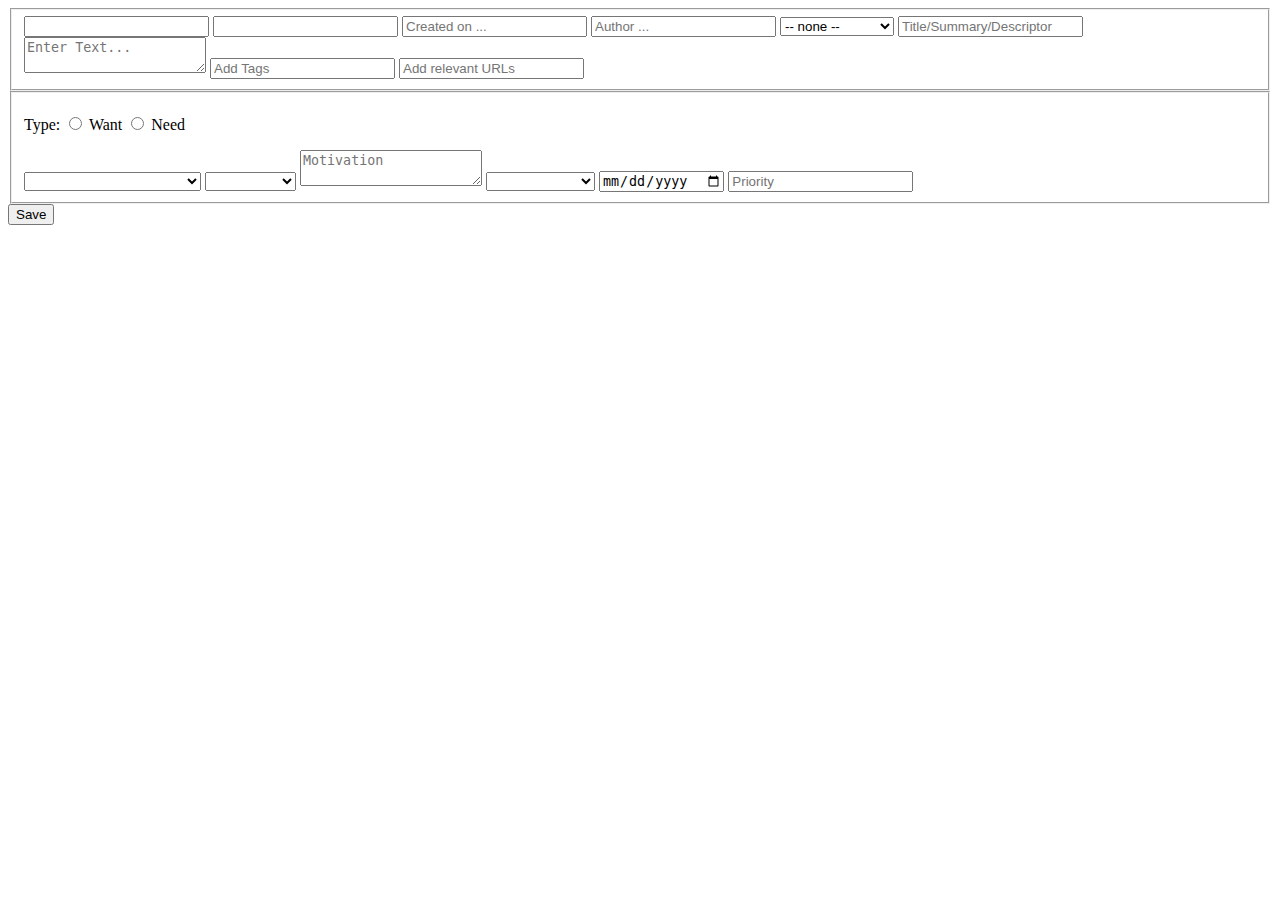
==== html/forms.html @ 38579c24 "Initial Commit, first working draft (including bugs and todo's)" ====
<!DOCTYPE html>
<html>
<head>
    <title>Available Forms</title>
</head>
<body>
    <form action="" method="post" id="details-form">
        <fieldset>
            <input type="text" name="_id" value="">

            <input type="text" name="_rev" value="">

            <!--<input type="text" name="id" value="" class="todo note required tiny" placeholder="ID" readonly="readonly">-->
            <input type="text" name="creation-date" readonly="readonly" value="" class="todo note required" placeholder="Created on ...">
            <input type="text" name="author" readonly="readonly" value="" class="todo note required small" placeholder="Author ...">

            <select name="parent" class="todo note small cardlist">
                <option value="" disabled="disabled">Select a Parent</option>
                <option value="">-- none --</option>
            </select>

            <input type="text" name="descriptor" value="" class="todo note required" placeholder="Title/Summary/Descriptor">

            <textarea rows="" cols="" name="main-text"  class="todo note required" placeholder="Enter Text..."></textarea>

            <input type="text" name="tags" value="" class="todo note" placeholder="Add Tags">

            <input type="url" name="links" value="" class="todo note" placeholder="Add relevant URLs">
        </fieldset>
        <fieldset>
            <p class="type-container">
                Type:
                <input id="type_1" type="radio" name="type" value="want" class="todo required tiny">
                <label for="type_1">Want</label>

                <input id="type_2" type="radio" name="type" value="need" class="todo required tiny">
                <label for="type_2">Need</label>
            </p>

            <select name="project" class="todo required small">
                <option value="" disabled="disabled">Part of Project ... </option>
                <option value=""></option>
                <option value="">List of Projects goes here.</option>
            </select>

            <select name="category" class="todo required small">
                <option value="" disabled="disabled">Category ... </option>
                <option value=""></option>
                <option value="me">Me</option>
                <option value="family">Family</option>
                <option value="work">Work</option>
            </select>

            <textarea rows="" cols="" name="motivation"  class="todo required" placeholder="Motivation"></textarea>

            <select name="depends-on" class="todo small cardlist">
                <option value="" disabled="disabled">Depends on ... </option>
            </select>

            <input type="date" name="schedule-date" value="" class="todo small" placeholder="Scheduled for ...">

            <input type="text" name="priority" value="" class="todo tiny" placeholder="Priority">
        </fieldset>


        <button type="submit" class="tiny">Save</button>
    </form>
</body>
</html>
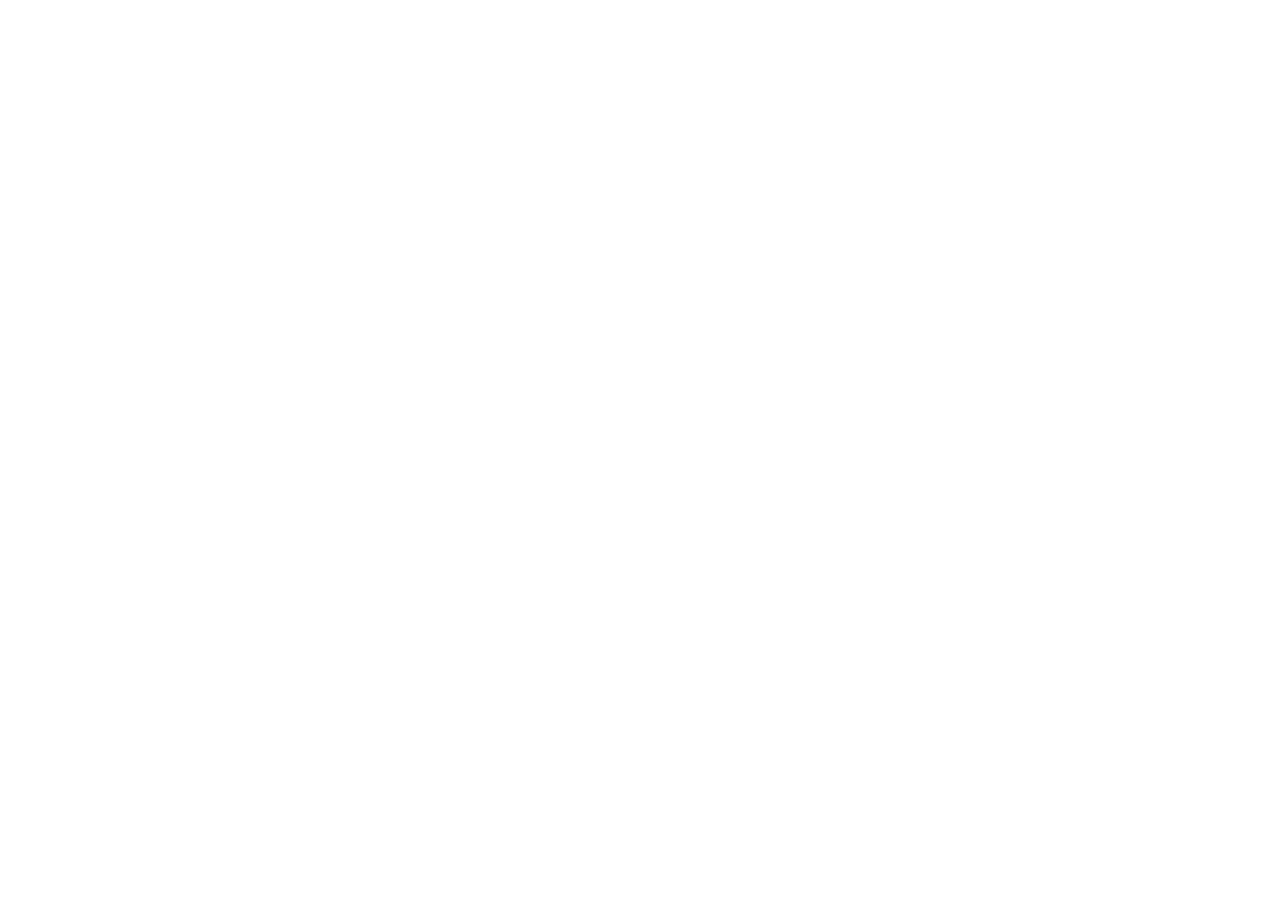
==== commit f56aff53: "Changed the design layout for the details form, improved the menu styling, fixed a bug in the cards-" ====
--- a/html/forms.html
+++ b/html/forms.html
@@ -4,28 +4,126 @@
     <title>Available Forms</title>
 </head>
 <body>
-    <form action="" method="post" id="details-form">
+    <form action="" method="post" id="details-form" style="display:none">
+        <input type="hidden" name="_id" value="" class="small">
+        <input type="hidden" name="_rev" value="" class="small">
+    <p>
+        In order to
+        <select name="parent" class="todo note percent_30 cardlist">
+            <option value="" selected="selected">Select a Parent</option>
+        </select>
+
+        <span class="type-container">
+            I/we
+            <label>
+                <input type="radio" name="type" value="want" class="todo required tiny">
+                Want
+            </label>
+
+            <label>
+                <input type="radio" name="type" value="need" class="todo required tiny">
+                Need
+            </label>
+        </span>
+        to
+        <input type="text" name="descriptor" value="" class="todo note required percent_30" placeholder="Short Description">
+    </p>
+
+        <textarea rows="" cols="" name="main-text"  class="todo note required percent_40" placeholder="Long Description..."></textarea>
+
         <fieldset>
-            <input type="text" name="_id" value="">
+            <label>Author:
+                <input type="text" name="author" readonly="readonly" value="" class="todo note small" placeholder="Author ...">
+            </label>
 
-            <input type="text" name="_rev" value="">
+            <label>Project:
+                <input type="text" name="project" class="todo small" readonly="readonly" value="" placeholder="Project">
+            </label>
 
-            <!--<input type="text" name="id" value="" class="todo note required tiny" placeholder="ID" readonly="readonly">-->
-            <input type="text" name="creation-date" readonly="readonly" value="" class="todo note required" placeholder="Created on ...">
-            <input type="text" name="author" readonly="readonly" value="" class="todo note required small" placeholder="Author ...">
+            <label>Creation Date:
+                <input type="text" name="creation-date" readonly="readonly" value="" class="todo note" placeholder="Created on ...">
+            </label>
 
+            <label>Modified Date:
+                <input type="text" name="modified-date" readonly="readonly" value="" class="todo note" placeholder="Modified on ...">
+            </label>
+
+            <label>
+                CardType:
+                <input type="text" name="cardtype" value="" placeholder="cardtype" readonly="readonly" class="tiny">
+            </label>
+        </fieldset>
+
+        <fieldset>
+            <label>
+                so that
+                <textarea rows="" cols="" name="motivation"  class="todo required percent_30" placeholder="Motivation"></textarea>
+            </label>
+            <label>
+                by/on
+                <input type="date" name="schedule-date" value="" class="todo small percent_30" placeholder="Scheduled for ...">
+            </label>
+            <label>
+                within context
+                <input type="text" name="context" value="" class="todo note percent_30" placeholder="Add Context">
+            </label>
+            <label>
+                more information can be found at [URL] (and [URL])
+                <input type="url" name="links" value="" class="todo note percent_30" placeholder="Add relevant URLs">
+            </label>
+            <label>
+                this has priority
+                <input type="text" name="priority" value="" class="todo  percent_30" placeholder="A/B/C/D/E/F/G">
+            </label>
+            <label>
+                but not before finishing
+                <select name="depends-on" class="todo small cardlist percent_40">
+                    <option value="" selected="selected">a task this task depends on ... </option>
+                </select>
+            </label>
+        </fieldset>
+        <button type="submit" class="tiny">Save</button>
+    </form>
+
+    <form action="" method="post" id="details-form-v1" style="display:none">
+        <fieldset>
             <select name="parent" class="todo note small cardlist">
-                <option value="" disabled="disabled">Select a Parent</option>
-                <option value="">-- none --</option>
+                <option value="" selected="selected">Select a Parent</option>
             </select>
 
             <input type="text" name="descriptor" value="" class="todo note required" placeholder="Title/Summary/Descriptor">
 
             <textarea rows="" cols="" name="main-text"  class="todo note required" placeholder="Enter Text..."></textarea>
 
-            <input type="text" name="tags" value="" class="todo note" placeholder="Add Tags">
+            <input type="text" name="context" value="" class="todo note" placeholder="Add Context">
 
             <input type="url" name="links" value="" class="todo note" placeholder="Add relevant URLs">
+        </fieldset>
+        <fieldset>
+
+            <input type="text" name="_id" value="" class="small">
+            <input type="text" name="_rev" value="" class="small">
+
+            <label>Author:
+                <input type="text" name="author" readonly="readonly" value="" class="todo note small" placeholder="Author ...">
+            </label>
+
+            <label>Project:
+                <input type="text" name="project" class="todo small" readonly="readonly" value="" placeholder="Project">
+            </label>
+
+            <label>Creation Date:
+                <input type="text" name="creation-date" readonly="readonly" value="" class="todo note" placeholder="Created on ...">
+            </label>
+
+            <label>Modified Date:
+                <input type="text" name="modified-date" readonly="readonly" value="" class="todo note" placeholder="Modified on ...">
+            </label>
+
+            <label>
+                CardType:
+                <input type="text" name="cardtype" value="" placeholder="cardtype" readonly="readonly" class="tiny">
+            </label>
         </fieldset>
         <fieldset>
             <p class="type-container">
@@ -37,15 +135,8 @@
                 <label for="type_2">Need</label>
             </p>
 
-            <select name="project" class="todo required small">
-                <option value="" disabled="disabled">Part of Project ... </option>
-                <option value=""></option>
-                <option value="">List of Projects goes here.</option>
-            </select>
-
             <select name="category" class="todo required small">
-                <option value="" disabled="disabled">Category ... </option>
-                <option value=""></option>
+                <option value="" selected="selected">Category ... </option>
                 <option value="me">Me</option>
                 <option value="family">Family</option>
                 <option value="work">Work</option>
@@ -54,7 +145,7 @@
             <textarea rows="" cols="" name="motivation"  class="todo required" placeholder="Motivation"></textarea>
 
             <select name="depends-on" class="todo small cardlist">
-                <option value="" disabled="disabled">Depends on ... </option>
+                <option value="" selected="selected">Depends on ... </option>
             </select>
 
             <input type="date" name="schedule-date" value="" class="todo small" placeholder="Scheduled for ...">
@@ -62,7 +153,6 @@
             <input type="text" name="priority" value="" class="todo tiny" placeholder="Priority">
         </fieldset>
 
-
         <button type="submit" class="tiny">Save</button>
     </form>
 </body>
